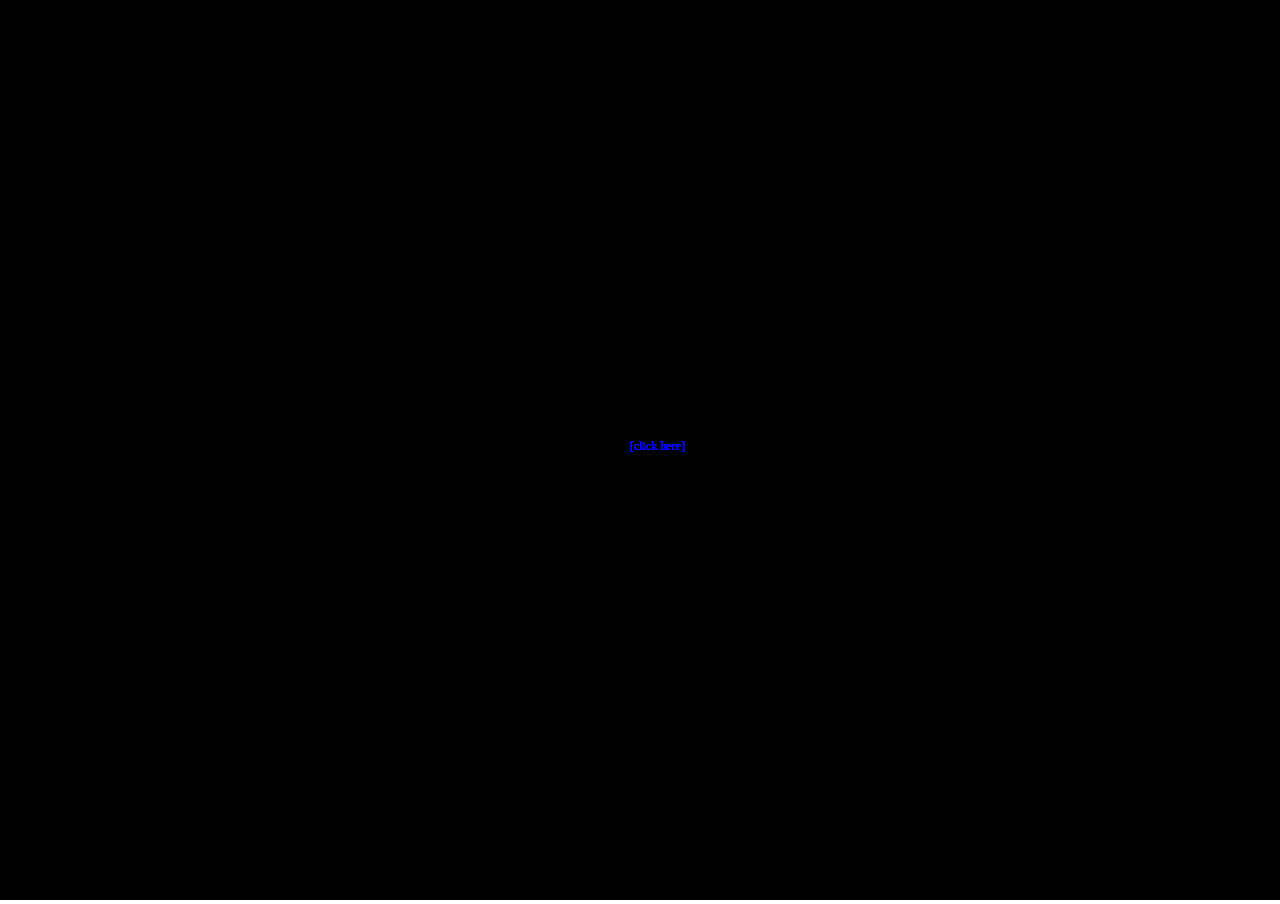
==== Mouse.html @ 3a026452 "added click thing" ====
<!DOCTYPE html>
<html>
<head>
    <meta charset="utf-8" />
    <title></title>
    <style>
	html, body{
		width: 100%;
		height: 100%;
		margin: 0px;
	}
    	canvas { 
		background: #000 ;
		display block; 
		margin: 0 auto; 
	}
    </style>
</head>
<body>

<canvas id="myCanvas" width="100px" height="100px"></canvas>

<script>
var canvas = document.getElementById("myCanvas");
var ctx = canvas.getContext("2d");
canvas.width = window.innerWidth;
canvas.height = window.innerHeight;
x = (canvas.width/2)-10;
y = (canvas.height/2);
var mousex, mousey;

function getMouse(evt){
	var rect = canvas.getBoundingClientRect();
	mousex = evt.clientX - rect.left;
	mousey = evt.clientY - rect.top;
}	

function collision(){
	if (mousex > (x - 50) && mousex < (x + 35) && mousey > (y - 20) && mousey < (y + 20)){
		if (mousex > x - 20){ 
			x+= 20;
			ctx.clearRect(0,0,canvas.width,canvas.height);
		}
		else if (mousex < x + 50){ 
			x-= 20;
			ctx.clearRect(0,0,canvas.width,canvas.height);
		}
		if (mousey > y + 20){ 
			y -= 20;
			ctx.clearRect(0,0,canvas.width,canvas.height);
		}
		else if (mousey < x - 20){ 
			y  += 20;
			ctx.clearRect(0,0,canvas.width,canvas.height);
		}

	}
	else{}
}
function draw(){
	ctx.font = "12px Comic Sans";
	ctx.fillStyle = "blue";
	ctx.fillText("[click here]",x,y);
}
function interval(){
	collision();
	draw();
	if (x > canvas.width){
		window.location = "raycaster.html";
	}
}
canvas.addEventListener("mousemove", getMouse, false);
window.setInterval(interval, 10);
</script>
</body>
</html>
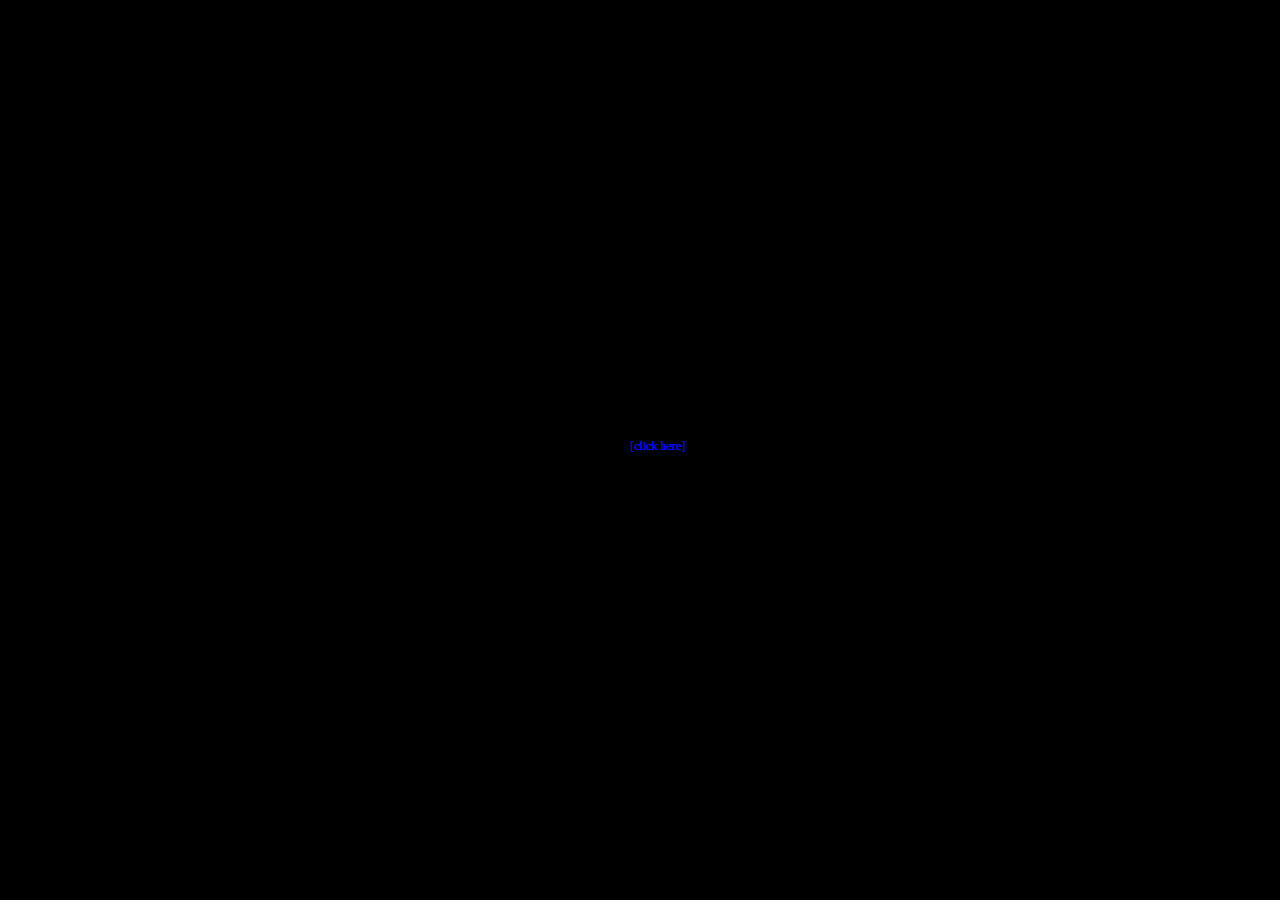
==== commit fbcd30c7: "hello" ====
--- a/Mouse.html
+++ b/Mouse.html
@@ -21,6 +21,7 @@
 <canvas id="myCanvas" width="100px" height="100px"></canvas>
 
 <script>
+var open = true;
 var canvas = document.getElementById("myCanvas");
 var ctx = canvas.getContext("2d");
 canvas.width = window.innerWidth;
@@ -42,15 +43,15 @@
 			ctx.clearRect(0,0,canvas.width,canvas.height);
 		}
 		else if (mousex < x + 50){ 
-			x-= 20;
+			x+= 20;
 			ctx.clearRect(0,0,canvas.width,canvas.height);
 		}
 		if (mousey > y + 20){ 
-			y -= 20;
+			x += 20;
 			ctx.clearRect(0,0,canvas.width,canvas.height);
 		}
 		else if (mousey < x - 20){ 
-			y  += 20;
+			x += 20;
 			ctx.clearRect(0,0,canvas.width,canvas.height);
 		}
 
@@ -65,12 +66,13 @@
 function interval(){
 	collision();
 	draw();
-	if (x > canvas.width){
+	if (x > canvas.width - 20 && open){
 		window.location = "raycaster.html";
+		open = false;
 	}
 }
 canvas.addEventListener("mousemove", getMouse, false);
-window.setInterval(interval, 10);
+window.setInterval(interval, 100);
 </script>
 </body>
 </html>
